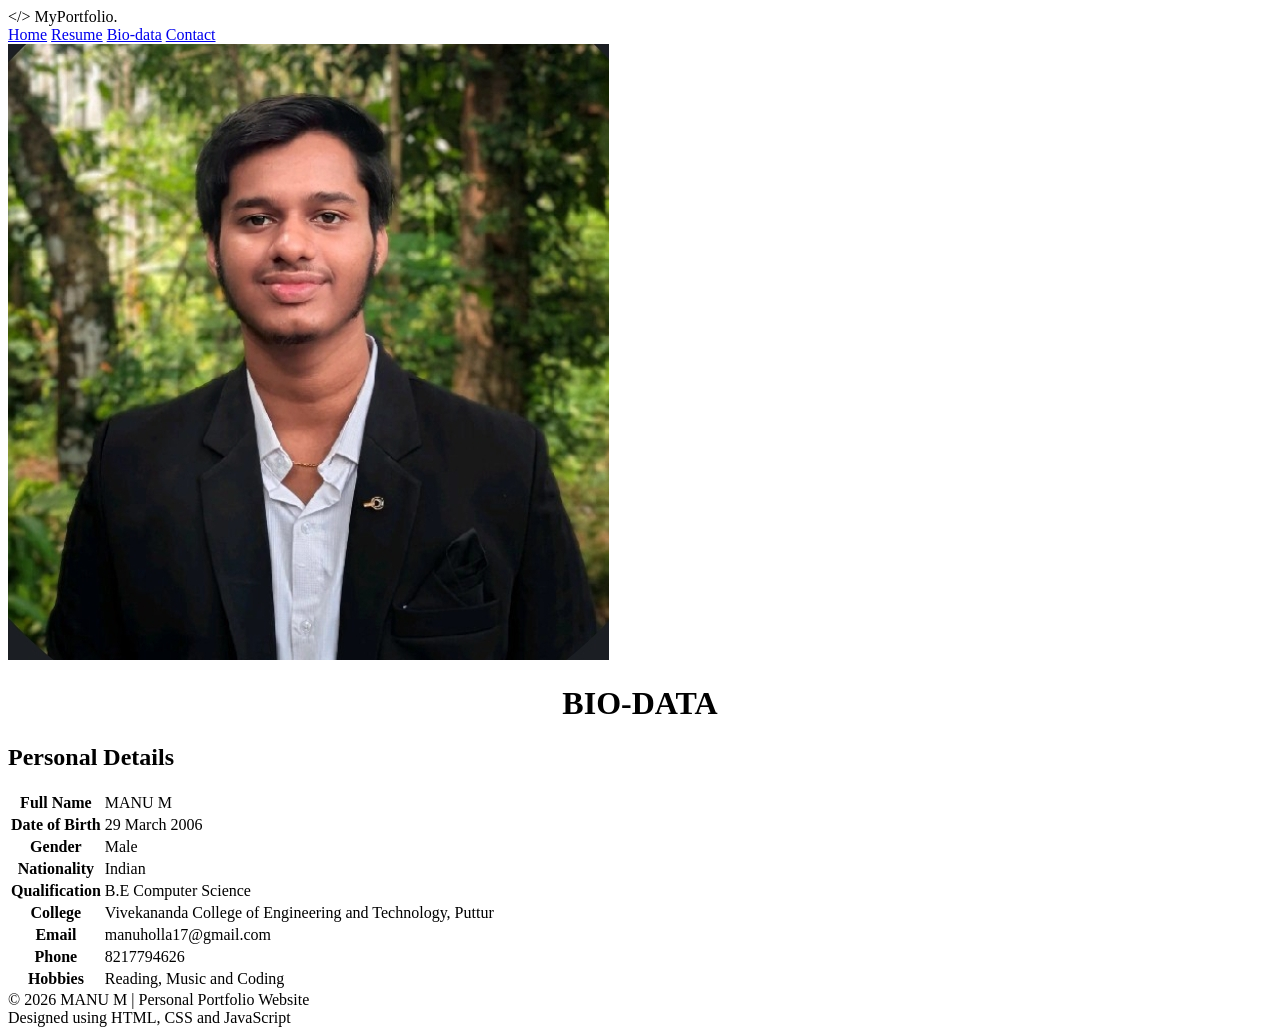
==== biodata1.html @ 1448ddbc "Add files via upload" ====
<!DOCTYPE html>
<html lang="en">

<head>
<meta charset="UTF-8">
<meta name="viewport" content="width=device-width, initial-scale=1.0">
<title>Bio-data - MANU M</title>
<link rel="stylesheet" href="style.css">
</head>

<body>

<header>

<div class="logo">
    <span class="logo-icon">&lt;/&gt;</span>
    <span>MyPortfolio.</span>
</div>

<nav>
    <a href="index.html">Home</a>
    <a href="resume.html">Resume</a>
    <a href="biodata.html">Bio-data</a>
    <a href="contact.html">Contact</a>
</nav>

</header>

<div id="biodata" class="page">

<img src="./img.jpeg"
     alt="My Photo"
     class="biodata-photo">

<h1 align="center">BIO-DATA</h1>

<h2>Personal Details</h2>

<table>

<tr>
<th>Full Name</th>
<td>MANU M</td>
</tr>

<tr>
<th>Date of Birth</th>
<td>29 March 2006</td>
</tr>

<tr>
<th>Gender</th>
<td>Male</td>
</tr>

<tr>
<th>Nationality</th>
<td>Indian</td>
</tr>

<tr>
<th>Qualification</th>
<td>B.E Computer Science</td>
</tr>

<tr>
<th>College</th>
<td>Vivekananda College of Engineering and Technology, Puttur</td>
</tr>

<tr>
<th>Email</th>
<td>manuholla17@gmail.com</td>
</tr>

<tr>
<th>Phone</th>
<td>8217794626</td>
</tr>

<tr>
<th>Hobbies</th>
<td>Reading, Music and Coding</td>
</tr>

</table>

</div>

<footer>

© 2026 MANU M | Personal Portfolio Website

<br>

Designed using HTML, CSS and JavaScript

</footer>

</body>
</html>
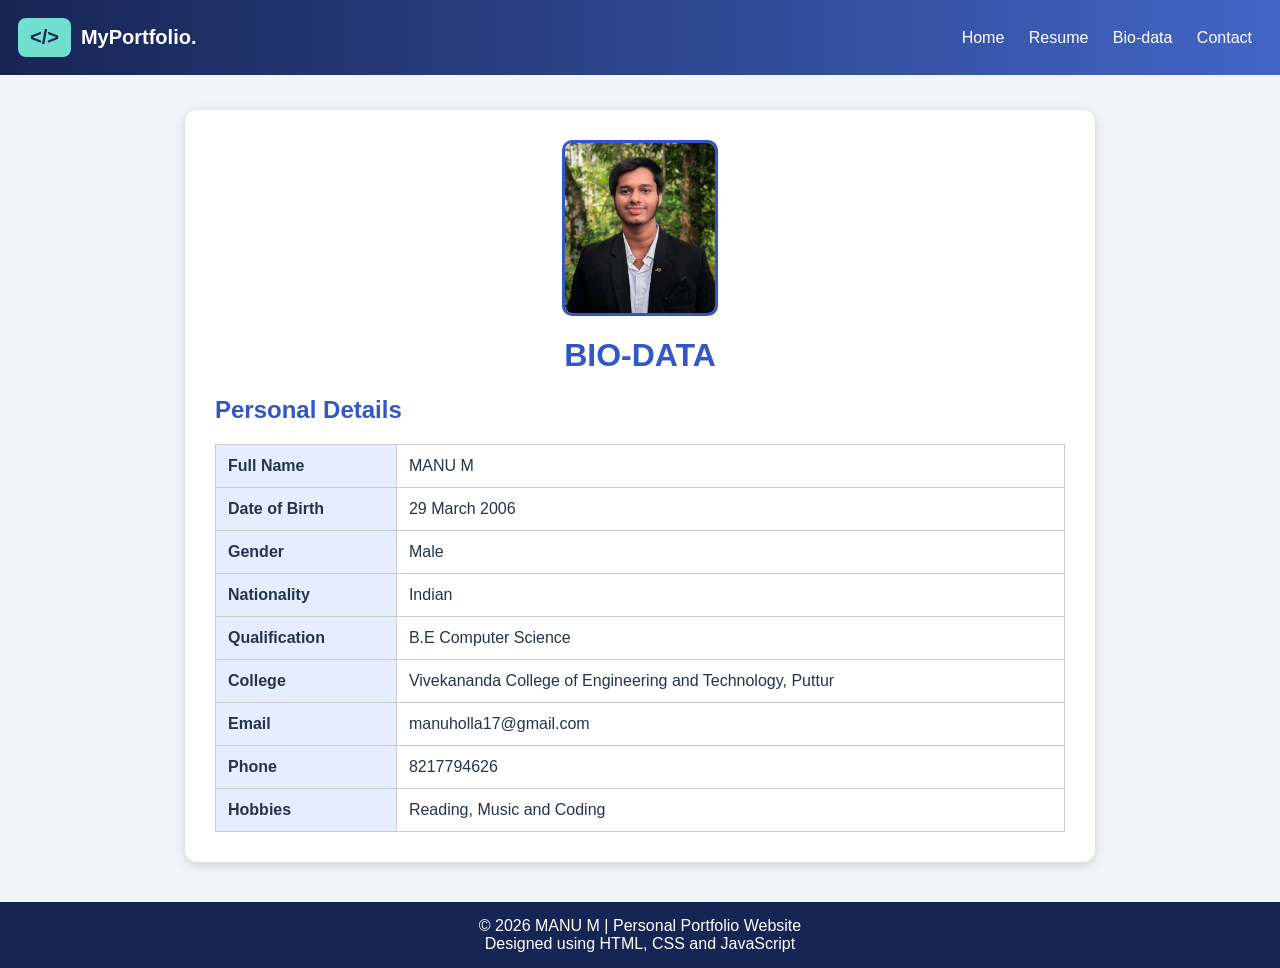
==== commit 0021c500: "Change stylesheet link in biodata1.html Updated the stylesheet link from 'style.css' to 'style1.css'" ====
--- a/biodata1.html
+++ b/biodata1.html
@@ -5,7 +5,7 @@
 <meta charset="UTF-8">
 <meta name="viewport" content="width=device-width, initial-scale=1.0">
 <title>Bio-data - MANU M</title>
-<link rel="stylesheet" href="style.css">
+<link rel="stylesheet" href="style1.css">
 </head>
 
 <body>
@@ -98,4 +98,4 @@
 </footer>
 
 </body>
-</html>+</html>
--- a/style1.css
+++ b/style1.css
@@ -0,0 +1,220 @@
+body {
+    margin: 0;
+    font-family: Arial, sans-serif;
+    background: #f2f5fc;
+    color: #26334d;
+}
+
+header {
+    background: linear-gradient(90deg,#172554,#4265c5);
+    color: white;
+    padding: 18px;
+    display: flex;
+    justify-content: space-between;
+    align-items: center;
+}
+
+.logo {
+    display: flex;
+    align-items: center;
+    gap: 10px;
+    font-size: 20px;
+    font-weight: bold;
+}
+
+.logo-icon {
+    background: #71dfd0;
+    color: #172554;
+    padding: 8px 12px;
+    border-radius: 8px;
+}
+
+nav a {
+    color: white;
+    text-decoration: none;
+    padding: 10px;
+    cursor: pointer;
+}
+
+nav a:hover {
+    background: white;
+    color: #3157c8;
+    border-radius: 5px;
+}
+
+.page {
+    background: white;
+    width: 80%;
+    max-width: 850px;
+    margin: 35px auto;
+    padding: 30px;
+    border-radius: 12px;
+    box-shadow: 0 3px 12px #ccc;
+}
+
+#home {
+    background: linear-gradient(120deg,#172554,#4265c5);
+    color: white;
+    text-align: center;
+}
+
+h1, h2 {
+    color: #3157c8;
+}
+
+#home h1, #home h2 {
+    color: white;
+}
+
+.btn {
+    display: inline-block;
+    background: #71dfd0;
+    color: #172554;
+    padding: 12px 20px;
+    margin: 10px;
+    border: none;
+    border-radius: 6px;
+    cursor: pointer;
+    text-decoration: none;
+}
+
+.skills {
+    display: flex;
+    justify-content: center;
+    flex-wrap: wrap;
+    gap: 15px;
+}
+
+.skill-card {
+    background: white;
+    width: 140px;
+    padding: 20px 10px;
+    border-radius: 10px;
+    box-shadow: 0 3px 12px #ccc;
+    transition: 0.3s;
+    color: #26334d;
+    text-align: center;
+}
+
+.skill-card:hover {
+    transform: translateY(-5px);
+}
+
+.skill-logo {
+    width: 48px;
+    height: 48px;
+    background: #000;
+    color: white;
+    border-radius: 12px;
+    display: flex;
+    align-items: center;
+    justify-content: center;
+    font-size: 15px;
+    font-weight: bold;
+    margin: 0 auto 12px;
+}
+
+.skill-card h4 {
+    color: #172554;
+    margin: 5px;
+}
+
+.skill-card p {
+    color: #777;
+    font-size: 11px;
+}
+
+table {
+    width: 100%;
+    border-collapse: collapse;
+}
+
+th, td {
+    border: 1px solid #ccc;
+    padding: 12px;
+    text-align: left;
+}
+
+th {
+    background: #e5edff;
+}
+
+input, textarea {
+    width: 100%;
+    padding: 10px;
+    margin: 8px 0 15px;
+    box-sizing: border-box;
+}
+
+textarea {
+    height: 100px;
+}
+
+button {
+    background: #3157c8;
+    color: white;
+    padding: 12px 20px;
+    border: none;
+    border-radius: 5px;
+    cursor: pointer;
+}
+
+footer {
+    background: #172554;
+    color: white;
+    text-align: center;
+    padding: 15px;
+    margin-top: 40px;
+}
+
+.biodata-photo {
+    width: 150px;
+    height: 170px;
+    object-fit: cover;
+    border-radius: 10px;
+    display: block;
+    margin: 0 auto 20px;
+    border: 3px solid #3157c8;
+}
+
+@media(max-width:600px) {
+
+    header {
+        flex-direction: column;
+        gap: 10px;
+    }
+
+    .page {
+        width: 85%;
+        padding: 20px;
+        box-sizing: border-box;
+    }
+
+    .skill-card {
+        width: 125px;
+    }
+
+    nav a {
+        padding: 6px;
+    }
+}
+
+@media print {
+
+    header, footer, button {
+        display: none !important;
+    }
+
+    .page {
+        display: none !important;
+    }
+
+    #resume {
+        display: block !important;
+        width: 100%;
+        max-width: none;
+        margin: 0;
+        padding: 10px;
+        box-shadow: none;
+    }
+}
